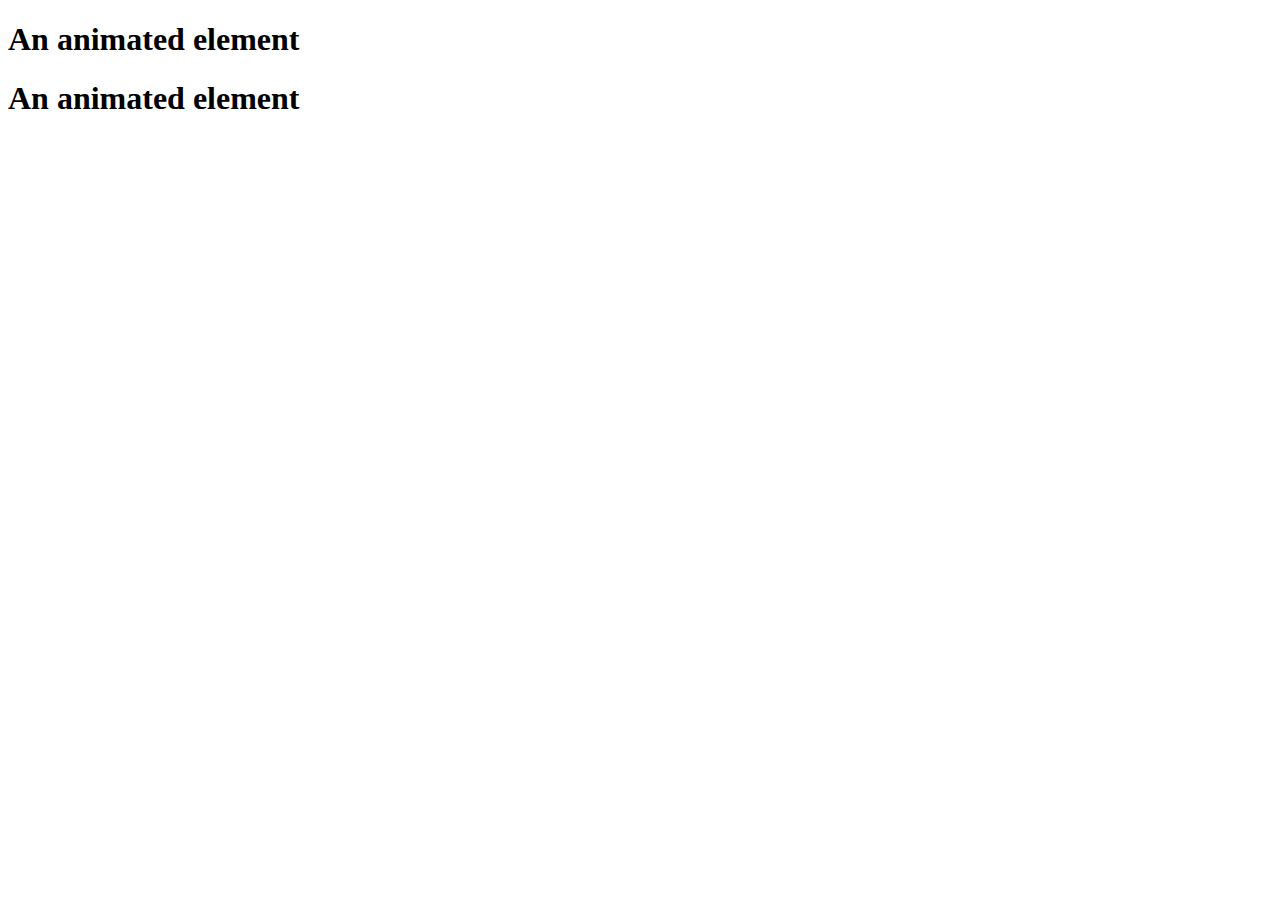
==== animate.html @ 4b9a7867 "Add files via upload" ====
<!DOCTYPE html>
<html>
<head>
	<meta charset="utf-8">
	<meta name="viewport" content="width=device-width, initial-scale=1">
	<title></title>

	<link
    rel="stylesheet"
    href="https://cdnjs.cloudflare.com/ajax/libs/animate.css/4.1.1/animate.min.css"
  	/>
</head>
<body>

	<h1 class="animate__animated animate__bounce">An animated element</h1>
	<h1 class="animate__animated animate__backInDown">An animated element</h1>

</body>
</html>
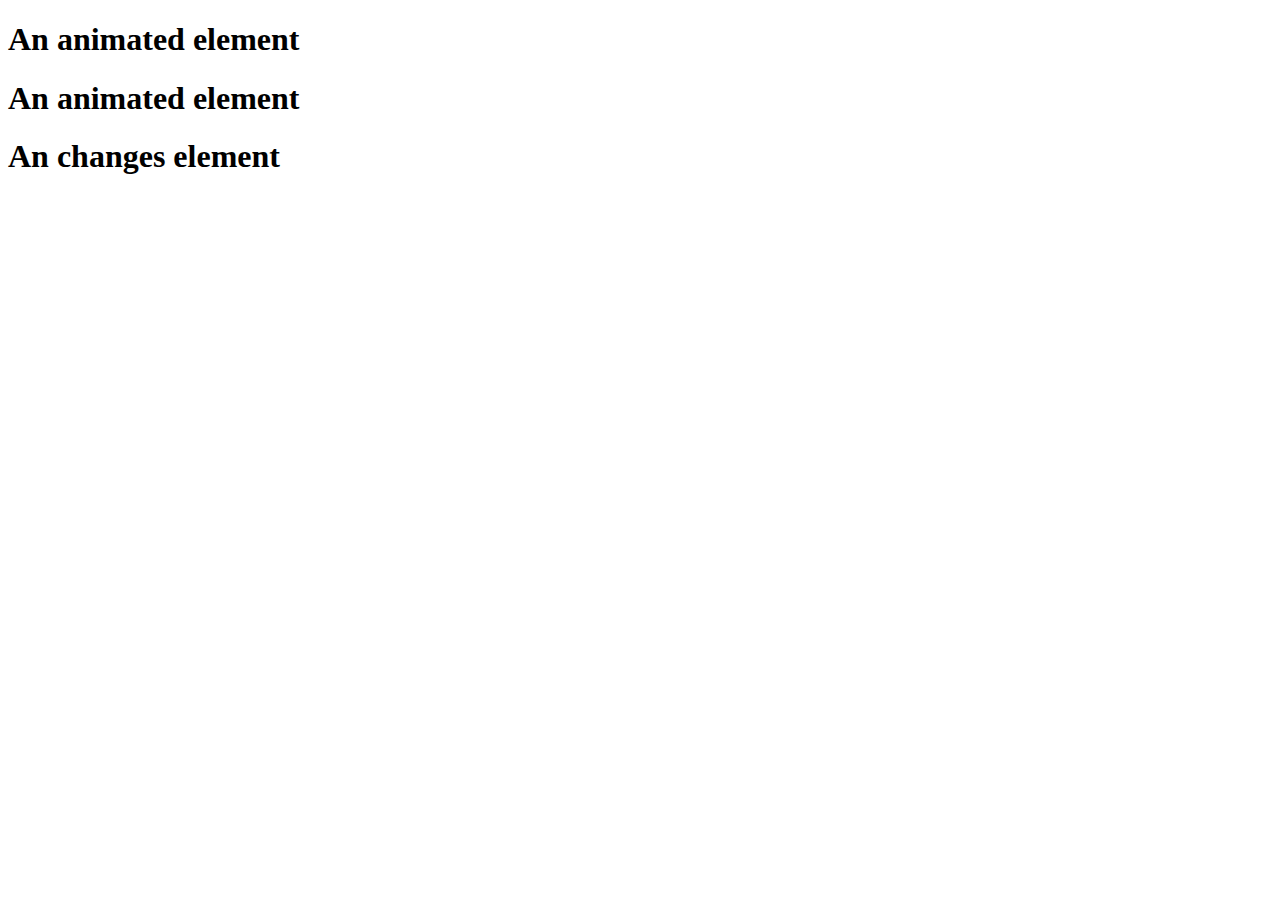
==== commit a7d4b47f: "added a line" ====
--- a/animate.html
+++ b/animate.html
@@ -14,6 +14,7 @@
 
 	<h1 class="animate__animated animate__bounce">An animated element</h1>
 	<h1 class="animate__animated animate__backInDown">An animated element</h1>
+	<h1 class="animate__animated animate__backInDown">An changes element</h1>
 
 </body>
 </html>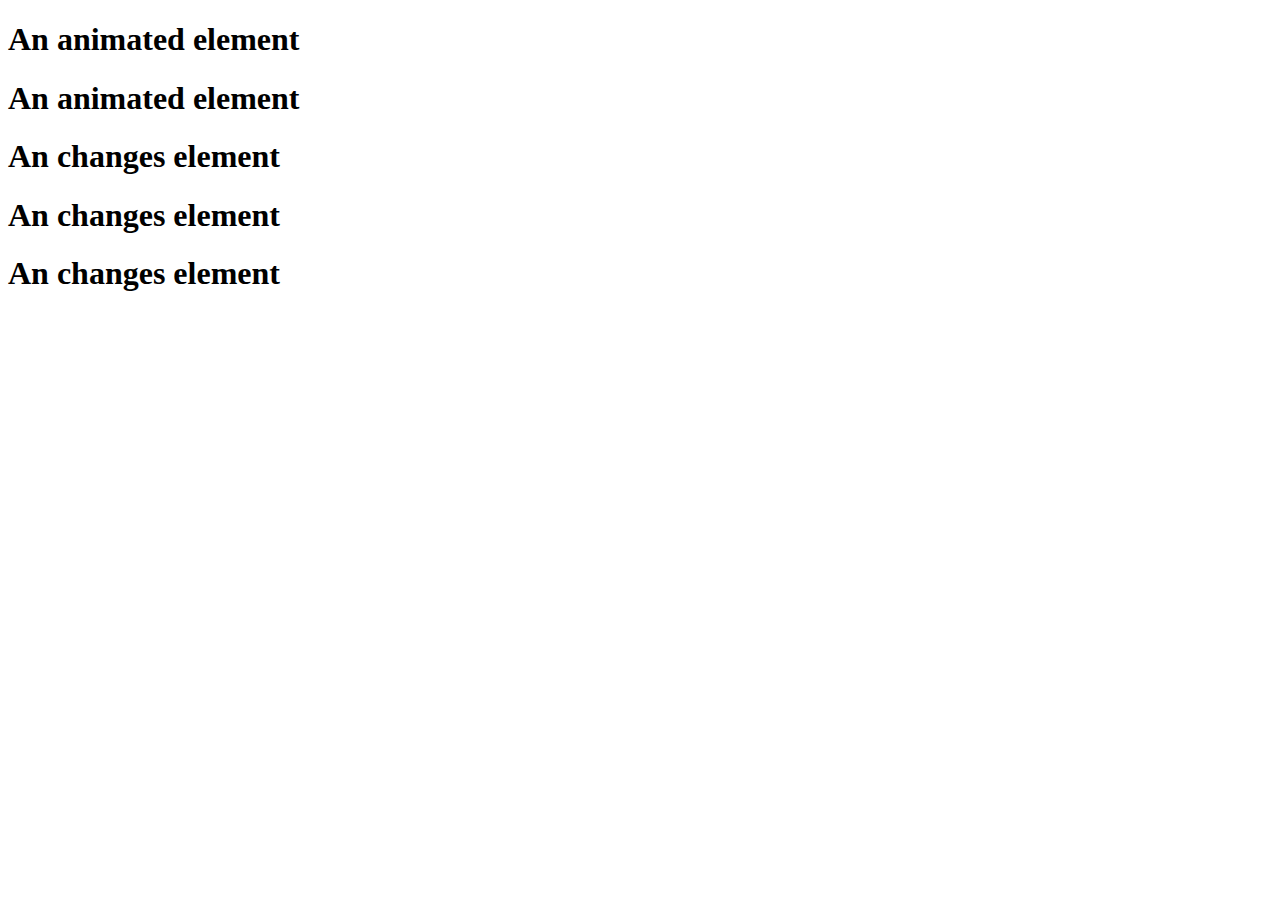
==== commit d3c72719: "changes added flags" ====
--- a/animate.html
+++ b/animate.html
@@ -9,12 +9,13 @@
     rel="stylesheet"
     href="https://cdnjs.cloudflare.com/ajax/libs/animate.css/4.1.1/animate.min.css"
   	/>
+  	
 </head>
 <body>
-
 	<h1 class="animate__animated animate__bounce">An animated element</h1>
 	<h1 class="animate__animated animate__backInDown">An animated element</h1>
 	<h1 class="animate__animated animate__backInDown">An changes element</h1>
-
+	<h1 class="animate__animated animate__slideOutLeft">An changes element</h1>
+	<h1 class="animate__animated animate__slideInRight">An changes element</h1>
 </body>
 </html>